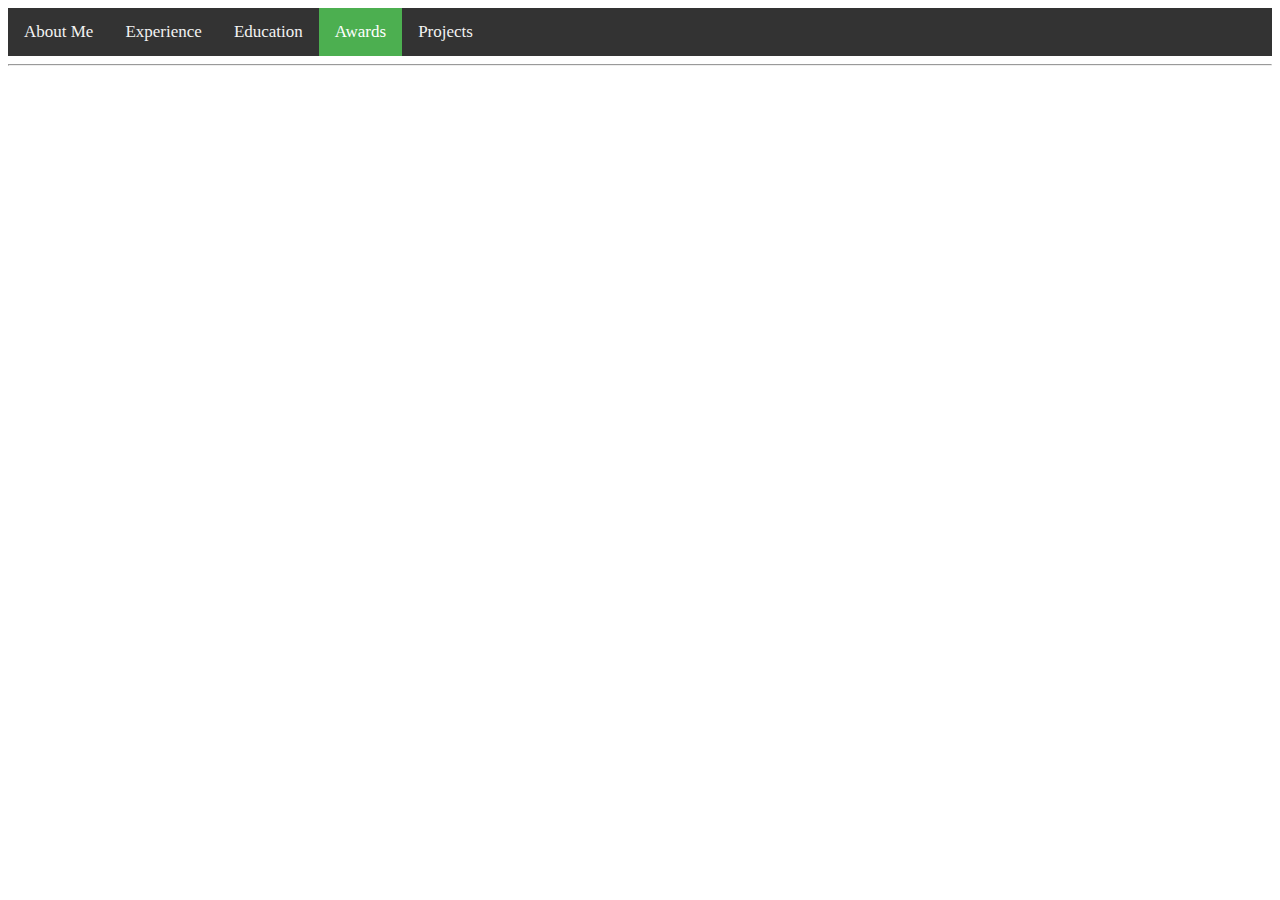
==== static/pages/awards.html @ 9b2b1d0c "Added webpage skeleton" ====
<!DOCTYPE html>
<head>
    <style>
        .topnav {
        overflow: hidden;
        background-color: #333;
        }

        .topnav a {
        float: left;
        color: #f2f2f2;
        text-align: center;
        padding: 14px 16px;
        text-decoration: none;
        font-size: 17px;
        }

        .topnav a:hover {
        background-color: #ddd;
        color: black;
        }

        .topnav a.active {
        background-color: #4CAF50;
        color: white;
        }
    </style>
    <div class="topnav">
        <a href="../../index.html">About Me</a>
        <a href="experience.html">Experience</a>
        <a href="education.html">Education</a>
        <a class="active" href="awards.html">Awards</a>
        <a href="projects.html">Projects</a>
    </div>
    <hr>
</head>
<body>
    
</body>
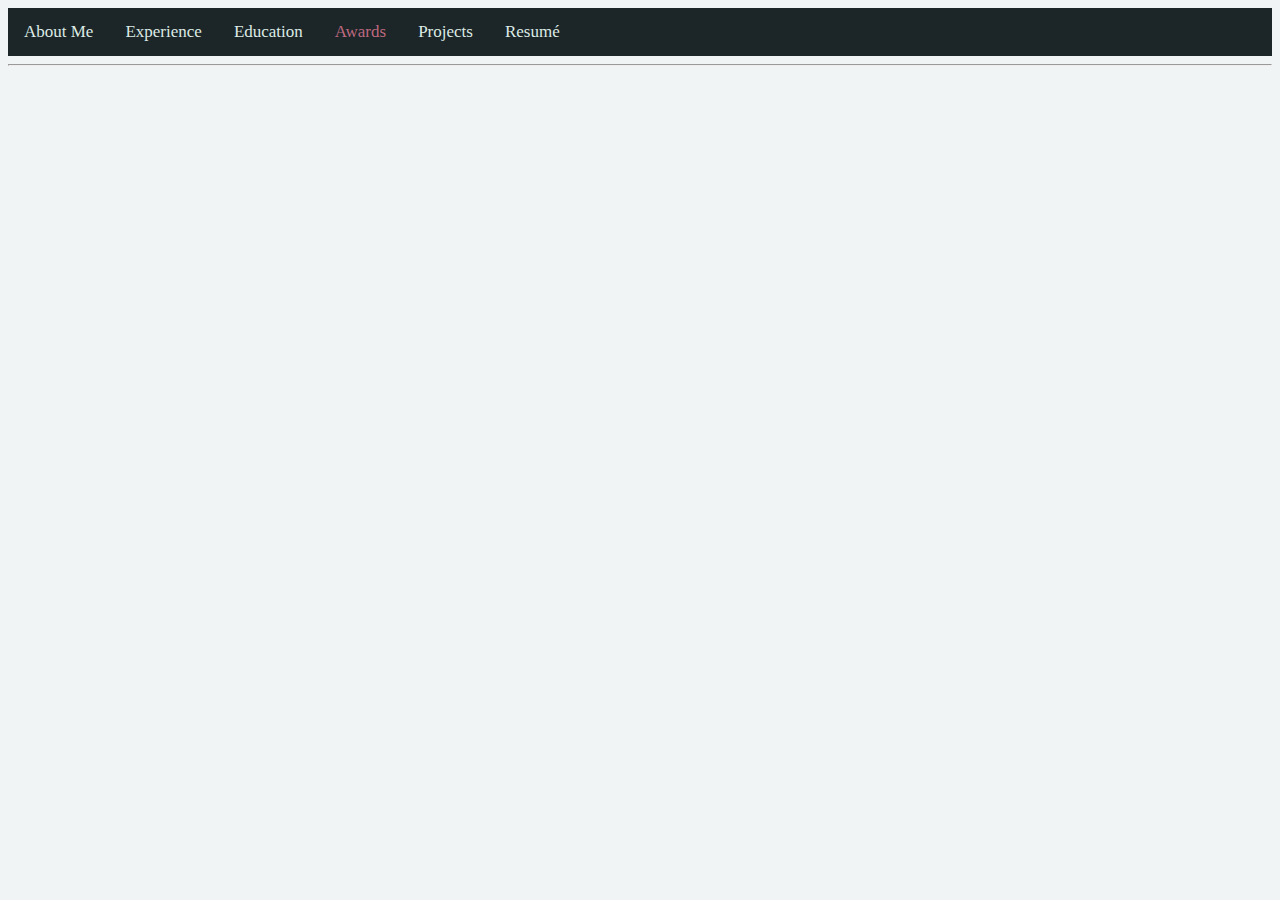
==== commit 7db8c2c8: "Added images, working resume begin colour styling" ====
--- a/static/pages/awards.html
+++ b/static/pages/awards.html
@@ -1,39 +1,15 @@
 <!DOCTYPE html>
 <head>
-    <style>
-        .topnav {
-        overflow: hidden;
-        background-color: #333;
-        }
-
-        .topnav a {
-        float: left;
-        color: #f2f2f2;
-        text-align: center;
-        padding: 14px 16px;
-        text-decoration: none;
-        font-size: 17px;
-        }
-
-        .topnav a:hover {
-        background-color: #ddd;
-        color: black;
-        }
-
-        .topnav a.active {
-        background-color: #4CAF50;
-        color: white;
-        }
-    </style>
+    <LINK href="..\styles\topnav.css" rel="stylesheet" type="text/css">
     <div class="topnav">
         <a href="../../index.html">About Me</a>
         <a href="experience.html">Experience</a>
         <a href="education.html">Education</a>
         <a class="active" href="awards.html">Awards</a>
         <a href="projects.html">Projects</a>
+        <a href="resume.html">Resum&eacute;</a>
     </div>
     <hr>
 </head>
 <body>
-    
 </body>